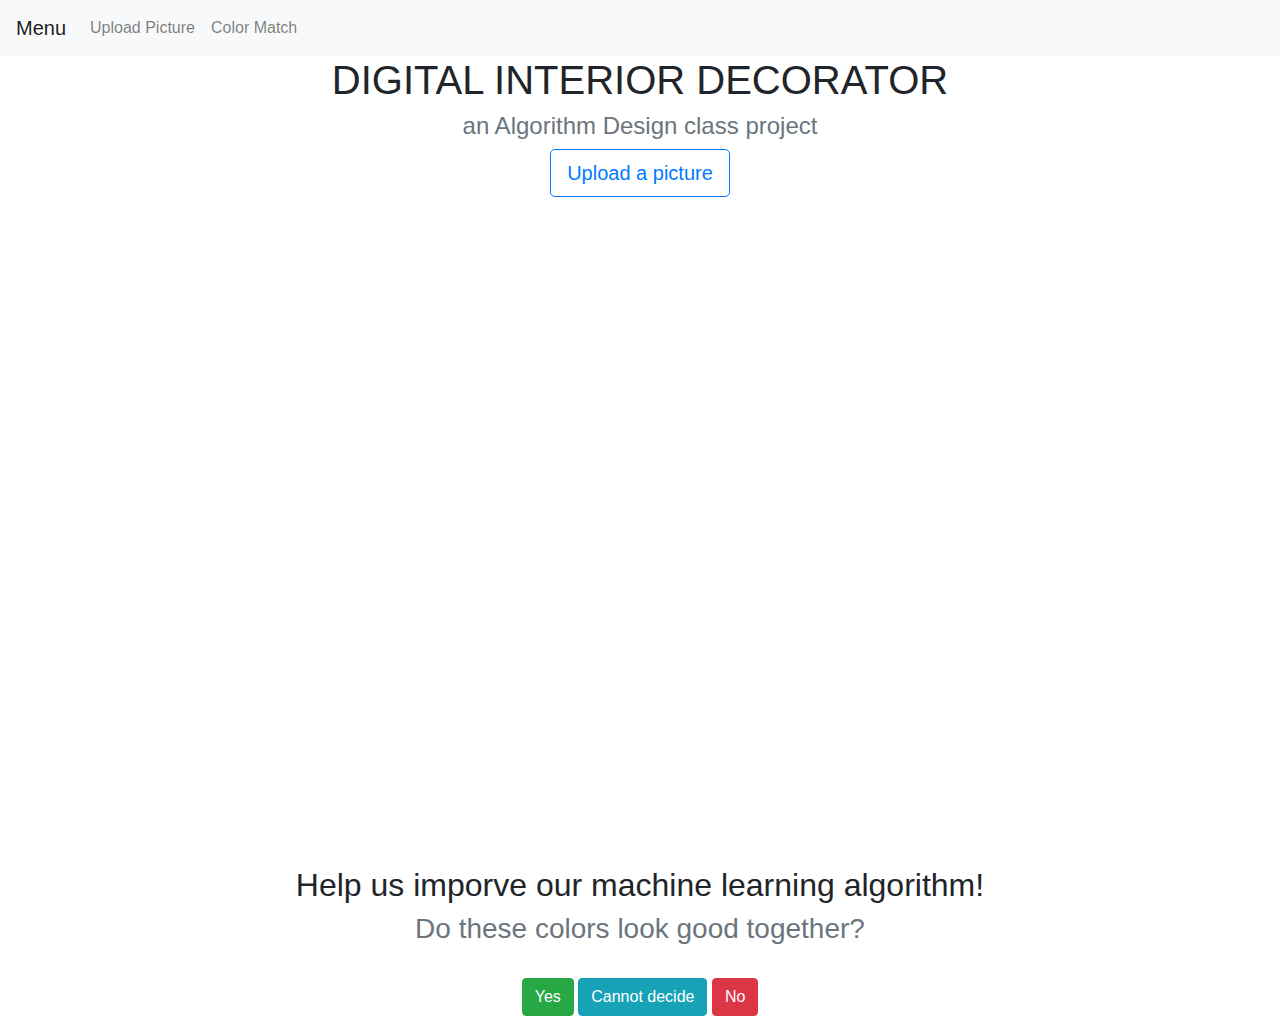
==== index.html @ 3aa8a1a3 "Unify CSS selectors." ====
<!doctype html>
<html lang="en">
  <head>
    <!-- required meta tags -->
    <meta charset="utf-8">
    <meta name="viewport" 
            content="width=device-width, initial-scale=1, shrink-to-fit=no">

    <!-- bootstrap CSS -->
    <link rel="stylesheet" 
            href="https://stackpath.bootstrapcdn.com/bootstrap/4.3.1/css/bootstrap.min.css" 
            integrity="sha384-ggOyR0iXCbMQv3Xipma34MD+dH/1fQ784/j6cY/iJTQUOhcWr7x9JvoRxT2MZw1T" 
            crossorigin="anonymous">

    <!-- color-match CSS -->
    <link rel="stylesheet" href="/assets/stylesheets/color-match.css"> 

    <!-- page-specific CSS -->
    <link rel="stylesheet" href="/assets/stylesheets/homepage.css"> 

    <title>Home</title>
  </head>
  <body>
    <div>
      <!-- a mark of the top for jumping -->
      <div id="top"></div>
  
      <!-- navigation bar at the top -->
      <nav class="navbar navbar-expand-sm navbar-light bg-light fixed-top sticky-top">
        <!-- text to be displayed at the left of the navibar -->
        <a class="navbar-brand" href="#top">Menu</a>
  
        <!-- button for expanding the navibar items when on small devices -->
        <button class="navbar-toggler" type="button" 
                data-toggle="collapse" data-target="#navbarNavAltMarkup" 
                aria-controls="navbarNavAltMarkup" aria-expanded="false" 
                aria-label="Toggle navigation">
          <span class="navbar-toggler-icon"></span>
        </button>
  
        <!-- all navibar items -->
        <div class="collapse navbar-collapse" id="navbarNavAltMarkup">
          <div class="navbar-nav">
            <a class="nav-item nav-link" href="#top" onclick="chooseImage();">
              Upload Picture
            </a>
            <a class="nav-item nav-link" href="#color-match">
              Color Match
            </a>
          </div>
        </div>
      </nav>
  
      <!-- container for the main body content -->
      <div class="container px-4" style="height: 90vh;">
        <div id="greeting-container" class="greeting-container">
          <!-- some texts for greeting -->
          <h1 class="display-5 text-center">
            DIGITAL INTERIOR DECORATOR
          </h1>
          <h4 class="text-muted text-center">
            an Algorithm Design class project 
          </h4>
        </div>
  
        <div id="upload-btn-container" class="upload-btn-container">
          <!-- a styled button for image upload -->
          <div class="text-center">
            <button class="btn btn-outline-primary btn-lg" 
                    id="image_input_btn" onclick="chooseImage();" 
                    data-toggle="popover" data-trigger="manual" 
                    data-placement="top" 
                    data-content="Failed to upload the image: ">
              Upload a picture
            </button>
          </div>
        </div>
  
        <!-- an invisible form for processing image upload -->
        <form id="upload_form" class="d-none" 
                action="/api/upload.php" method="POST" 
                enctype="multipart/form-data">
          <!-- (optional) specify the image size limit in bytes-->
          <input type="hidden" name="MAX_FILE_SIZE" value="5000000">
          <!-- image input (uploader) -->
          <input id="image_input" 
                  type="file" accept=".jpg, .png" name="image_input">
        </form>
      </div>
  
      <!-- container -->
      <div id="color-match" class="container px-4">
        <div class="container text-wrapper">
          <h2 class="display-5 text-center">Help us imporve our machine learning algorithm! </h2>
        </div>
  
        <!-- the color-match game -->
        <div id="color-match" 
                class="container text-center color-match-wrapper">
          <h3 class="text-muted">Do these colors look good together? </h3>
          <div class="color-match-boxes-wrapper">
            <div id="color-match-box-1" 
                    class="color-match-box d-inline-block"></div>
            <div id="color-match-box-2" 
                    class="color-match-box d-inline-block"></div>
          </div>
          <div class="color-match-buttons-wrapper">
            <button class="btn btn-success color-match-button" 
                    onclick="sendCMResult(true);">Yes</button>
            <button class="btn btn-info color-match-button" 
                    onclick="refreshColorBoxes();">Cannot decide</button>
            <button class="btn btn-danger color-match-button" 
                    onclick="sendCMResult(false);">No</button>
          </div>
        </div>
      </div>
    </div>

    <!-- jQuery first, then Popper.js, then Bootstrap JS -->
    <script src="https://code.jquery.com/jquery-3.3.1.slim.min.js" 
            integrity="sha384-q8i/X+965DzO0rT7abK41JStQIAqVgRVzpbzo5smXKp4YfRvH+8abtTE1Pi6jizo" 
            crossorigin="anonymous"></script>
    <script src="https://cdnjs.cloudflare.com/ajax/libs/popper.js/1.14.7/umd/popper.min.js" 
            integrity="sha384-UO2eT0CpHqdSJQ6hJty5KVphtPhzWj9WO1clHTMGa3JDZwrnQq4sF86dIHNDz0W1" 
            crossorigin="anonymous"></script>
    <script src="https://stackpath.bootstrapcdn.com/bootstrap/4.3.1/js/bootstrap.min.js" 
            integrity="sha384-JjSmVgyd0p3pXB1rRibZUAYoIIy6OrQ6VrjIEaFf/nJGzIxFDsf4x0xIM+B07jRM" 
            crossorigin="anonymous"></script>

    <!-- load the script for the color-match module -->
    <script src="/assets/scripts/color-match.js"></script>

    <!-- initialize all popovers -->
    <script>
      $(function () {
        $('[data-toggle="popover"]').popover()
      })
    </script>

    <!-- script for handling error code returned from image upload handler -->
    <script>
      // parse the "error" url parameter
      var url_string = window.location.href; 
      var url = new URL(url_string);
      var error_code = url.searchParams.get("error");

      // proceed if error code is valid
      if (error_code != null && error_code != "" && !isNaN(error_code)) {
        var error_content = $("#image_input_btn").data('content'); 

        // use different error messages for different error codes
        switch (error_code) {
          case '-1': 
            error_content += "extension not supported. "; 
            break; 
          case '0': 
            error_content += "what are you doing here? (there's no error!) "
            break; 
          case '1': 
          case '2': 
            error_content += "size is too big. "; 
            break; 
          case '3': 
            error_content += "upload interrupted, please try again. "; 
            break; 
          case '4': 
            error_content += "no image is uploaded.  "; 
            break; 
          default: 
            error_content += "error code " + error_code; 
            break; 
        }

        // set the error message to the popover
        $("#image_input_btn").attr('data-content', error_content); 

        // modify the default popover template
        $("#image_input_btn").attr('data-template', 
                '<div class="popover" role="tooltip">'
                + '<div class="arrow"></div>'
                + '<h3 class="popover-header"></h3>'
                + '<div class="popover-body text-danger"></div>'
                + '</div>'); 
        
        // display the popover containing the error message
        $("#image_input_btn").popover('show'); 
      }
    </script>

    <!-- script for handling image upload button -->
    <script>
      // function to be called by the image upload button
      // to trigger the hidden image input
      function chooseImage() {
        $("#image_input").click(); 
      }

      // function to ensure the file with the correct extension
      // is being uploaded
      function checkExtension(fileName) {
        var _validExts = [".jpg", ".jpeg", ".png"]; 

        var extValid = false; 

        for (var i = 0; i < _validExts.length; i++) {
          var ext = _validExts[i];
          if (fileName.substr(fileName.length - ext.length, 
                  ext.length).toLowerCase() == ext.toLowerCase()) {
              extValid = true;
              break;
          }
        }

        if (!extValid) {
          window.location.href = "index.html?error=-1"; 
          throw new Error("Bye bye! "); 
        }
      }

      // auto submit the form (image input) upon an image is uploaded
      $("#image_input").on('change', function() {
        var fileName = $("#image_input").val(); 
        checkExtension(fileName); 

        $("#upload_form").submit(); 
      }); 
    </script>
  </body>
</html>
---- assets/stylesheets/homepage.css ----
}

.greeting-container, .upload-btn-container {
  margin: 0 0 8rem; 
}
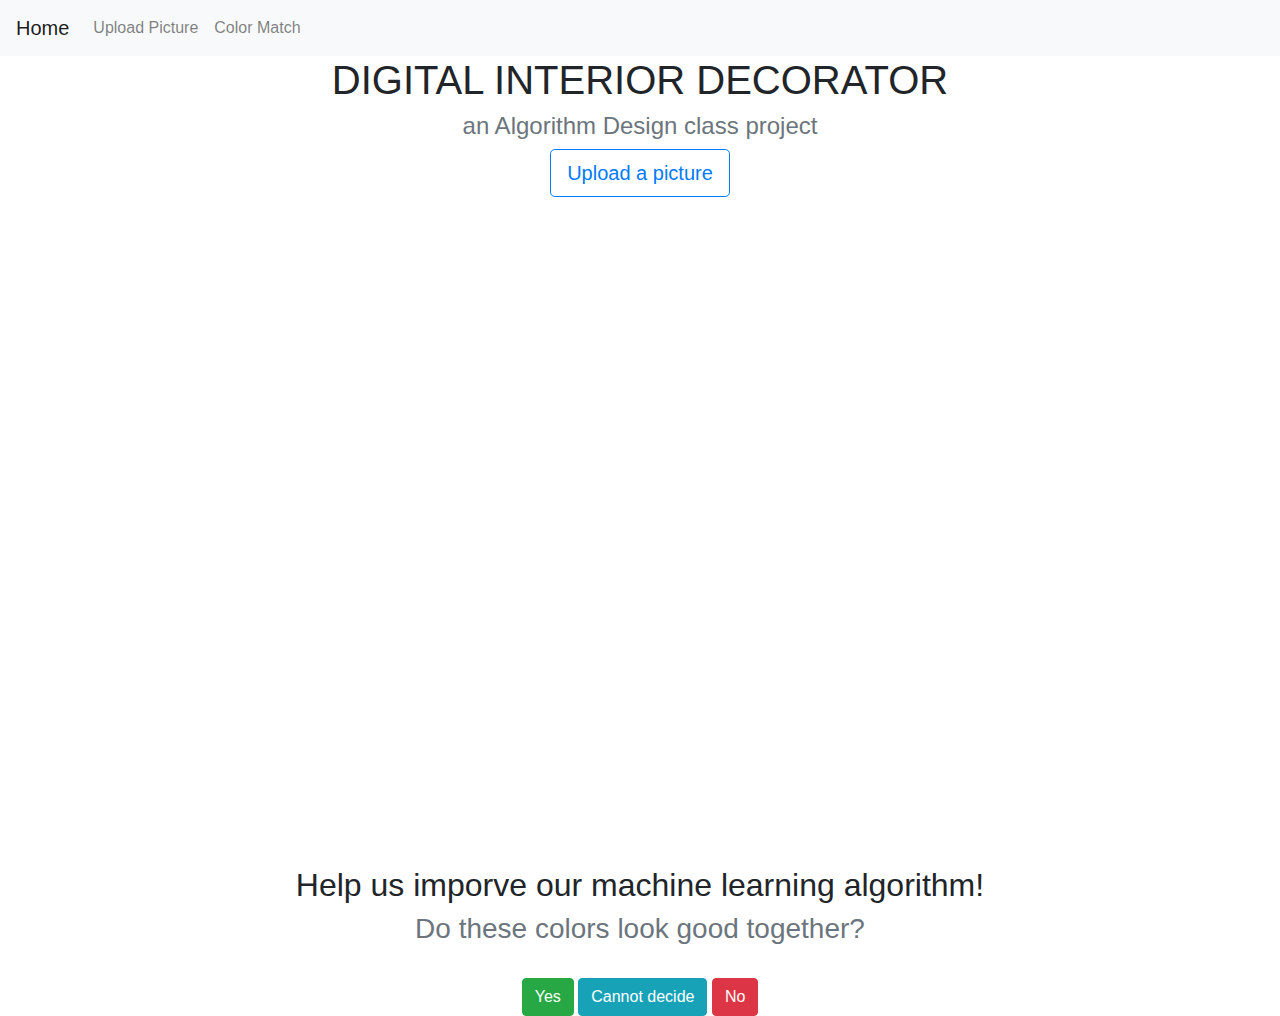
==== commit 69e20b32: "Change navbar label." ====
--- a/index.html
+++ b/index.html
@@ -18,7 +18,7 @@
     <!-- page-specific CSS -->
     <link rel="stylesheet" href="/assets/stylesheets/homepage.css"> 
 
-    <title>Home</title>
+    <title>Home | Digital Interior Decorator</title>
   </head>
   <body>
     <div>
@@ -26,9 +26,10 @@
       <div id="top"></div>
   
       <!-- navigation bar at the top -->
-      <nav class="navbar navbar-expand-sm navbar-light bg-light fixed-top sticky-top">
+      <nav class="navbar navbar-expand-sm navbar-light bg-light 
+              fixed-top sticky-top">
         <!-- text to be displayed at the left of the navibar -->
-        <a class="navbar-brand" href="#top">Menu</a>
+        <a class="navbar-brand" href="#top">Home</a>
   
         <!-- button for expanding the navibar items when on small devices -->
         <button class="navbar-toggler" type="button" 
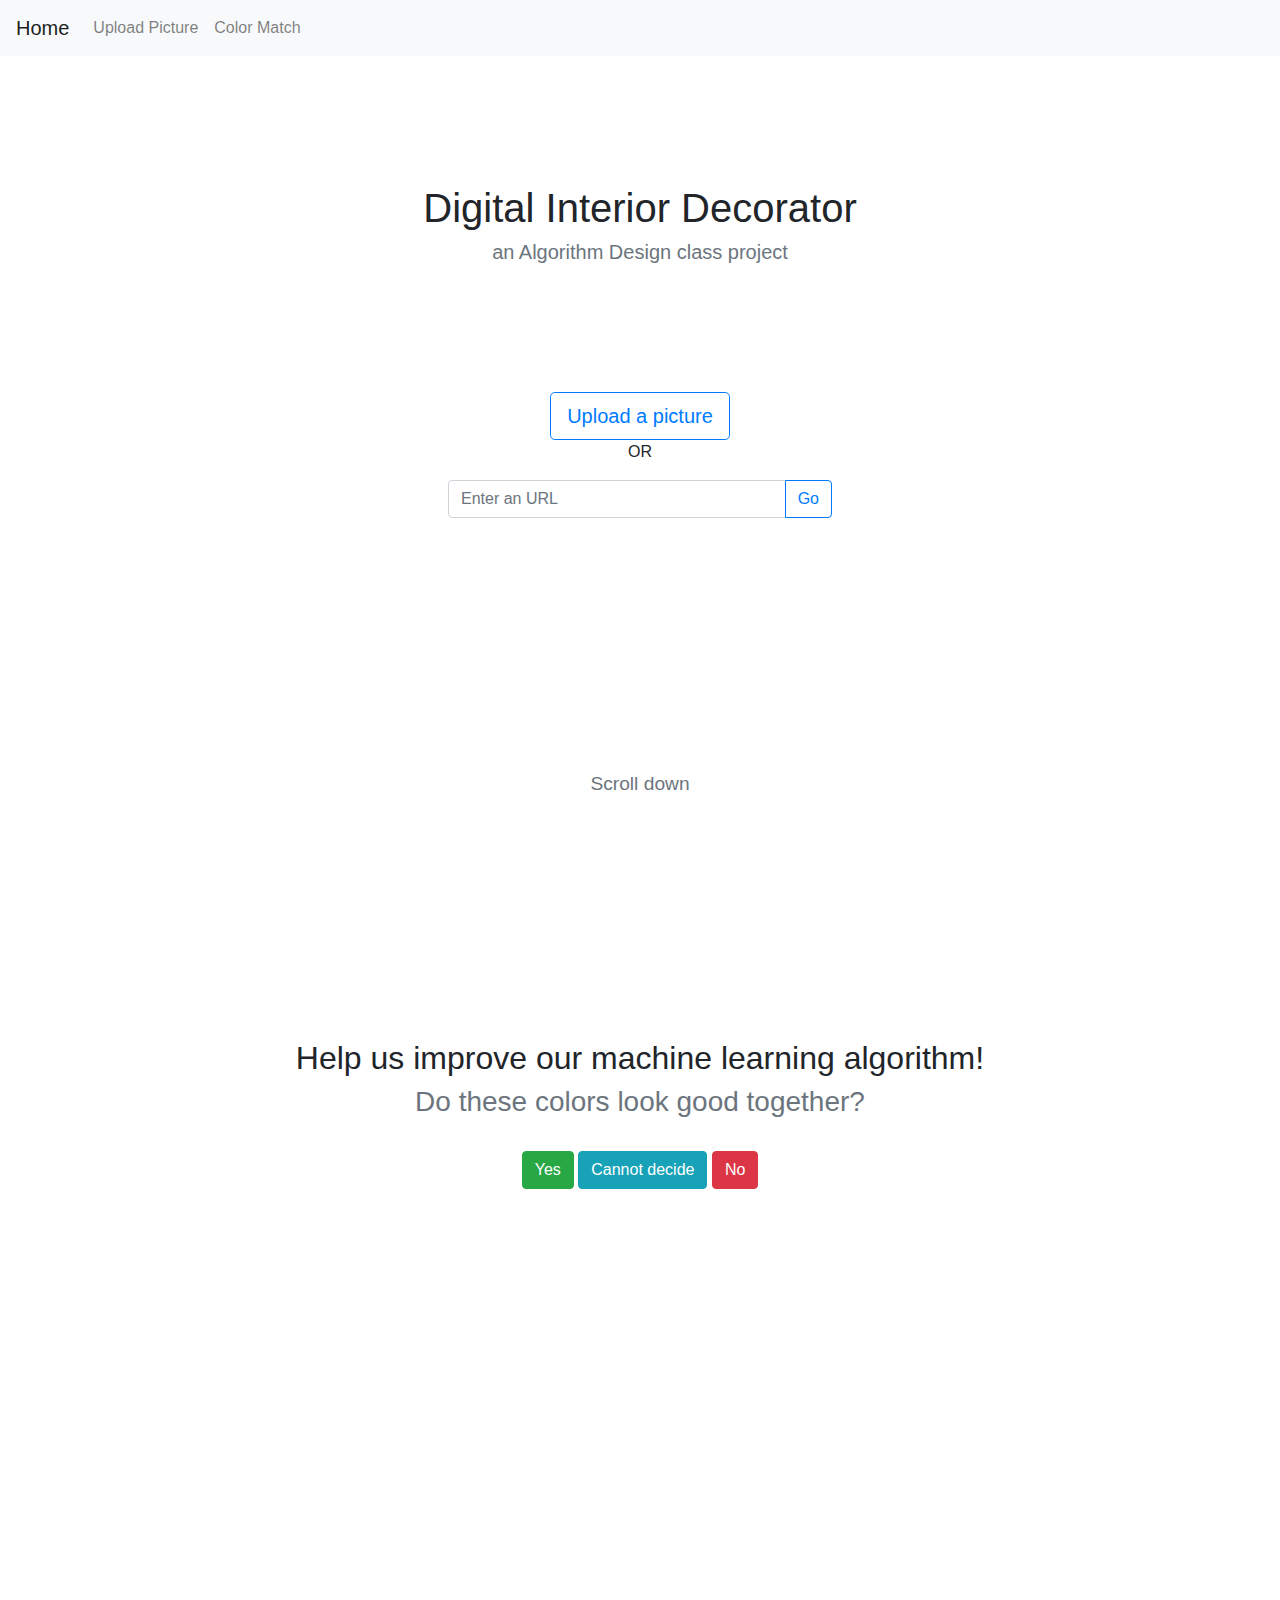
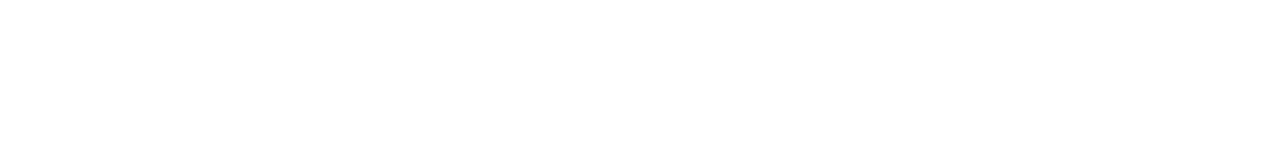
==== commit ea7cce26: "Modify style." ====
--- a/index.html
+++ b/index.html
@@ -53,15 +53,15 @@
       </nav>
   
       <!-- container for the main body content -->
-      <div class="container px-4" style="height: 90vh;">
+      <div class="pg-container pg-1-container">
         <div id="greeting-container" class="greeting-container">
           <!-- some texts for greeting -->
           <h1 class="display-5 text-center">
-            DIGITAL INTERIOR DECORATOR
+            Digital Interior Decorator
           </h1>
-          <h4 class="text-muted text-center">
+          <h5 class="text-muted text-center">
             an Algorithm Design class project 
-          </h4>
+          </h5>
         </div>
   
         <div id="upload-btn-container" class="upload-btn-container">
@@ -74,6 +74,21 @@
                     data-content="Failed to upload the image: ">
               Upload a picture
             </button>
+            
+            <p>OR</p>
+
+            <div class="upload-url-input-container input-group">
+              <input type="text" class="form-control" 
+                      placeholder="Enter an URL" 
+                      aria-label="Enter an URL" 
+                      aria-describedby="button-addon2">
+              <div class="input-group-append">
+                <button class="btn btn-outline-primary" 
+                        type="button" id="button-addon2">
+                  Go
+                </button>
+              </div>
+            </div>
           </div>
         </div>
   
@@ -87,31 +102,40 @@
           <input id="image_input" 
                   type="file" accept=".jpg, .png" name="image_input">
         </form>
+
+        <div class="scroll-indicator text-muted d-none d-sm-block">
+          <p class="text-center">Scroll down</p>
+          <span></span>
+        </div>
       </div>
-  
-      <!-- container -->
-      <div id="color-match" class="container px-4">
-        <div class="container text-wrapper">
-          <h2 class="display-5 text-center">Help us imporve our machine learning algorithm! </h2>
-        </div>
-  
-        <!-- the color-match game -->
-        <div id="color-match" 
-                class="container text-center color-match-wrapper">
-          <h3 class="text-muted">Do these colors look good together? </h3>
-          <div class="color-match-boxes-wrapper">
-            <div id="color-match-box-1" 
-                    class="color-match-box d-inline-block"></div>
-            <div id="color-match-box-2" 
-                    class="color-match-box d-inline-block"></div>
-          </div>
-          <div class="color-match-buttons-wrapper">
-            <button class="btn btn-success color-match-button" 
-                    onclick="sendCMResult(true);">Yes</button>
-            <button class="btn btn-info color-match-button" 
-                    onclick="refreshColorBoxes();">Cannot decide</button>
-            <button class="btn btn-danger color-match-button" 
-                    onclick="sendCMResult(false);">No</button>
+      
+      <div class="pg-container pg-2-container">
+        <!-- container -->
+        <div id="color-match" class="color-match-container">
+          <div class="text-wrapper">
+            <h2 class="display-5 text-center">
+              Help us improve our machine learning algorithm! 
+            </h2>
+          </div>
+    
+          <!-- the color-match game -->
+          <div id="color-match-module" 
+                  class="text-center color-match-wrapper">
+            <h3 class="text-muted">Do these colors look good together? </h3>
+            <div class="color-match-boxes-wrapper">
+              <div id="color-match-box-1" 
+                      class="color-match-box d-inline-block"></div>
+              <div id="color-match-box-2" 
+                      class="color-match-box d-inline-block"></div>
+            </div>
+            <div class="color-match-buttons-wrapper">
+              <button class="btn btn-success color-match-button" 
+                      onclick="sendCMResult(true);">Yes</button>
+              <button class="btn btn-info color-match-button" 
+                      onclick="refreshColorBoxes();">Cannot decide</button>
+              <button class="btn btn-danger color-match-button" 
+                      onclick="sendCMResult(false);">No</button>
+            </div>
           </div>
         </div>
       </div>
--- a/assets/stylesheets/homepage.css
+++ b/assets/stylesheets/homepage.css
@@ -1,5 +1,58 @@
+.pg-container {
+  height: 95vh; 
+  margin: 0 2rem;
+}
+
+.pg-1-container {
+  padding-top: 8rem; 
+  position: relative; 
+}
+
+.pg-2-container {
+  padding-top: 4rem; 
 }
 
 .greeting-container, .upload-btn-container {
   margin: 0 0 8rem; 
 }
+
+.greeting-container h5 { 
+  display: none; 
+}
+
+@media (min-width: 576px) {
+  .greeting-container h5 {
+    display: block;
+  }
+}
+
+.upload-url-input-container {
+  max-width: 24rem; 
+  margin: 0 auto; 
+}
+
+.scroll-indicator {
+  position: absolute; 
+  bottom: 4rem; 
+  margin: auto; 
+  width: 100%;
+}
+
+.scroll-indicator p {
+  margin: 0 auto; 
+  font-size: 1.2rem;
+}
+
+.scroll-indicator span {
+  background-image: url("/assets/icons/expand_more-black-48dp.svg"); 
+  background-size: contain; 
+  filter: opacity(50%); 
+  display: block; 
+  margin: 0 auto;
+  width: 3rem;
+  height: 3rem; 
+}
+
+.color-match-container {
+  margin: 4rem auto; 
+}
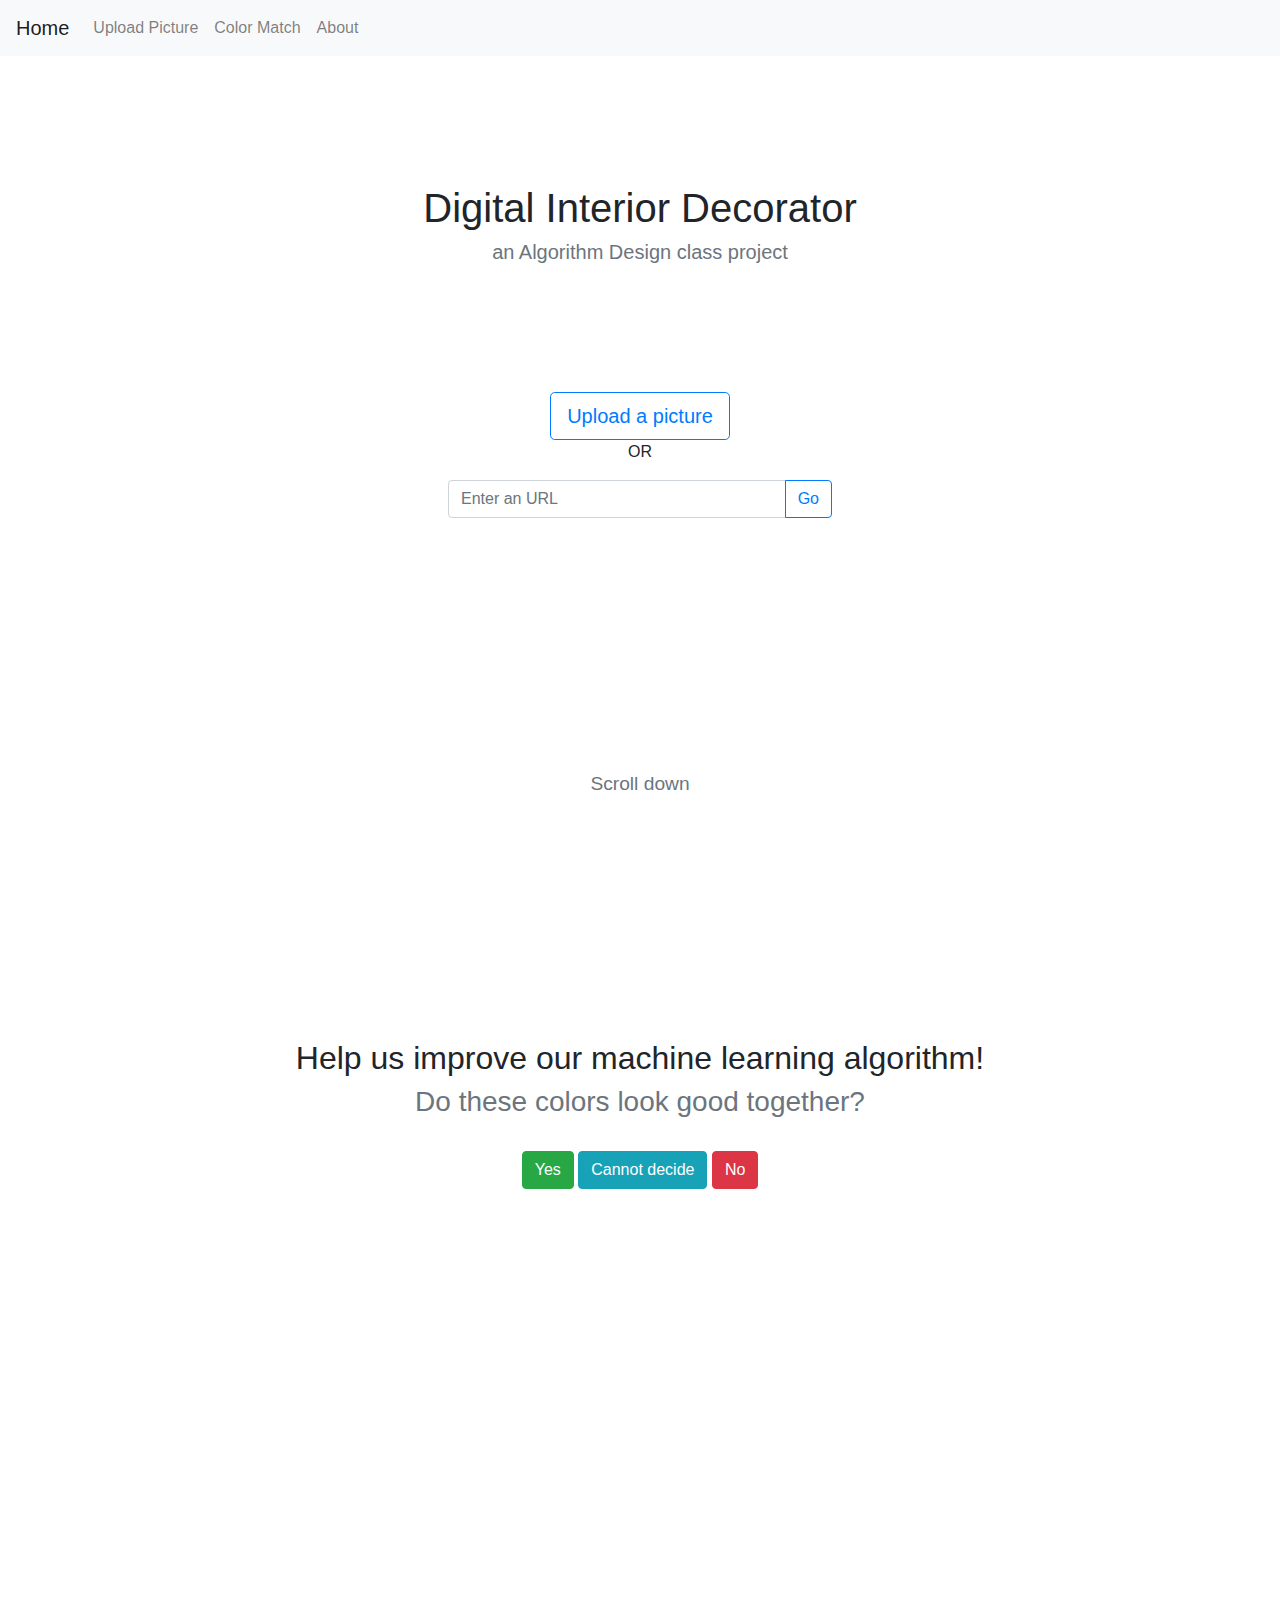
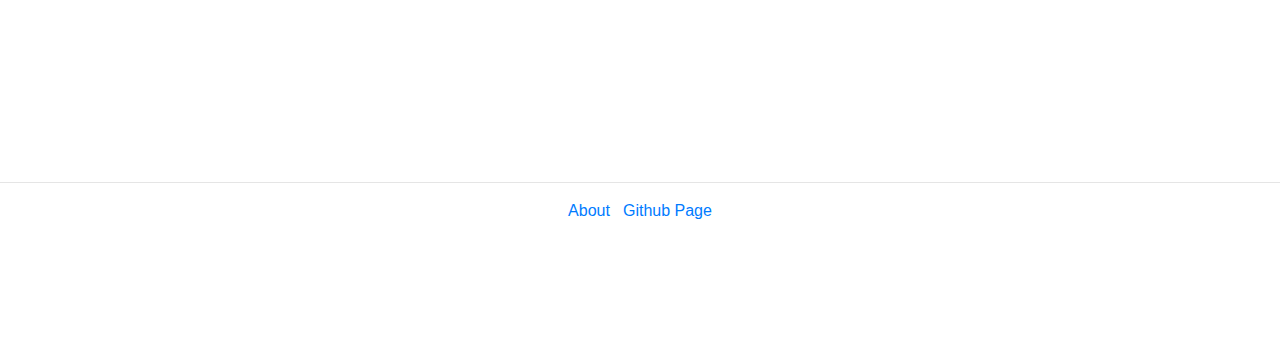
==== commit 75df843c: "Maintain format consistency." ====
--- a/index.html
+++ b/index.html
@@ -12,6 +12,9 @@
             integrity="sha384-ggOyR0iXCbMQv3Xipma34MD+dH/1fQ784/j6cY/iJTQUOhcWr7x9JvoRxT2MZw1T" 
             crossorigin="anonymous">
 
+    <!-- global CSS -->
+    <link rel="stylesheet" href="/assets/stylesheets/global.css">
+
     <!-- color-match CSS -->
     <link rel="stylesheet" href="/assets/stylesheets/color-match.css"> 
 
@@ -42,11 +45,14 @@
         <!-- all navibar items -->
         <div class="collapse navbar-collapse" id="navbarNavAltMarkup">
           <div class="navbar-nav">
-            <a class="nav-item nav-link" href="#top" onclick="chooseImage();">
+            <a class="nav-item nav-link" href="#" onclick="chooseImage();">
               Upload Picture
             </a>
             <a class="nav-item nav-link" href="#color-match">
               Color Match
+            </a>
+            <a class="nav-item nav-link" href="/about.html">
+              About
             </a>
           </div>
         </div>
@@ -93,14 +99,14 @@
         </div>
   
         <!-- an invisible form for processing image upload -->
-        <form id="upload_form" class="d-none" 
-                action="/api/upload.php" method="POST" 
+        <form id="upload-form" class="d-none" 
+                action="" method="POST" 
                 enctype="multipart/form-data">
           <!-- (optional) specify the image size limit in bytes-->
           <input type="hidden" name="MAX_FILE_SIZE" value="5000000">
           <!-- image input (uploader) -->
-          <input id="image_input" 
-                  type="file" accept=".jpg, .png" name="image_input">
+          <input id="image-input" 
+                  type="file" accept=".jpg, .png" name="image-input">
         </form>
 
         <div class="scroll-indicator text-muted d-none d-sm-block">
@@ -141,6 +147,25 @@
       </div>
     </div>
 
+    <!-- footer -->
+    <footer class="text-center text-white">
+      <hr>
+      <p>
+        <a href="/about.html">About</a> 
+        | <a href="https://github.com/JerryZWT/digital_interior_decorator">Github Page</a>
+      </p>
+      <br>
+      <p>Copyright © 2020 
+        <span>J. Allebach, </span>
+        <span>A. Eppinger, </span>
+        <span>J. Molder, </span>
+        <span>S. Routledge, </span>
+        <span>D. Schlingemann </span>
+        and 
+        <span>S. Zhang. </span></p>
+      <p>All rights reserved. </p>
+    </footer>
+
     <!-- jQuery first, then Popper.js, then Bootstrap JS -->
     <script src="https://code.jquery.com/jquery-3.3.1.slim.min.js" 
             integrity="sha384-q8i/X+965DzO0rT7abK41JStQIAqVgRVzpbzo5smXKp4YfRvH+8abtTE1Pi6jizo" 
@@ -213,42 +238,6 @@
     </script>
 
     <!-- script for handling image upload button -->
-    <script>
-      // function to be called by the image upload button
-      // to trigger the hidden image input
-      function chooseImage() {
-        $("#image_input").click(); 
-      }
-
-      // function to ensure the file with the correct extension
-      // is being uploaded
-      function checkExtension(fileName) {
-        var _validExts = [".jpg", ".jpeg", ".png"]; 
-
-        var extValid = false; 
-
-        for (var i = 0; i < _validExts.length; i++) {
-          var ext = _validExts[i];
-          if (fileName.substr(fileName.length - ext.length, 
-                  ext.length).toLowerCase() == ext.toLowerCase()) {
-              extValid = true;
-              break;
-          }
-        }
-
-        if (!extValid) {
-          window.location.href = "index.html?error=-1"; 
-          throw new Error("Bye bye! "); 
-        }
-      }
-
-      // auto submit the form (image input) upon an image is uploaded
-      $("#image_input").on('change', function() {
-        var fileName = $("#image_input").val(); 
-        checkExtension(fileName); 
-
-        $("#upload_form").submit(); 
-      }); 
-    </script>
+    <script src="/assets/scripts/upload-form.js"></script>
   </body>
 </html>--- a/assets/stylesheets/homepage.css
+++ b/assets/stylesheets/homepage.css
@@ -1,5 +1,5 @@
 .pg-container {
-  height: 95vh; 
+  min-height: 95vh; 
   margin: 0 2rem;
 }
 
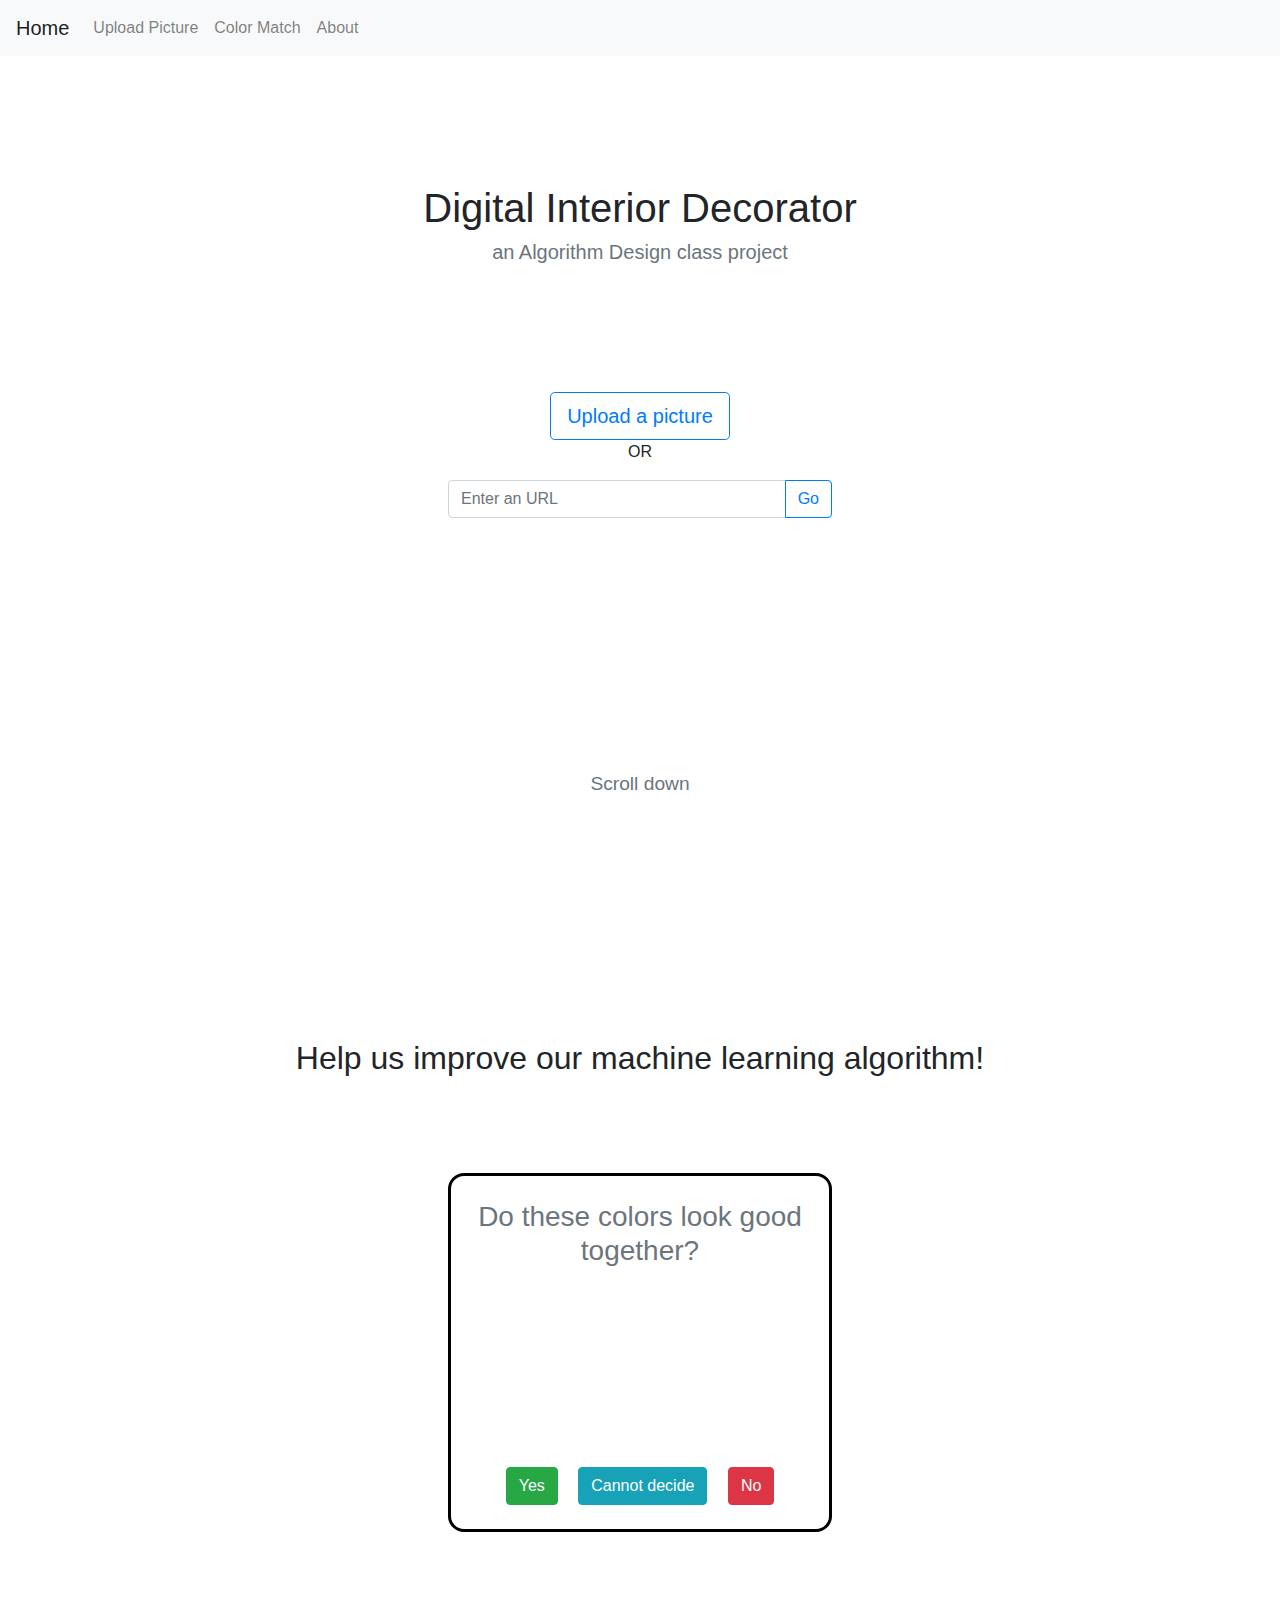
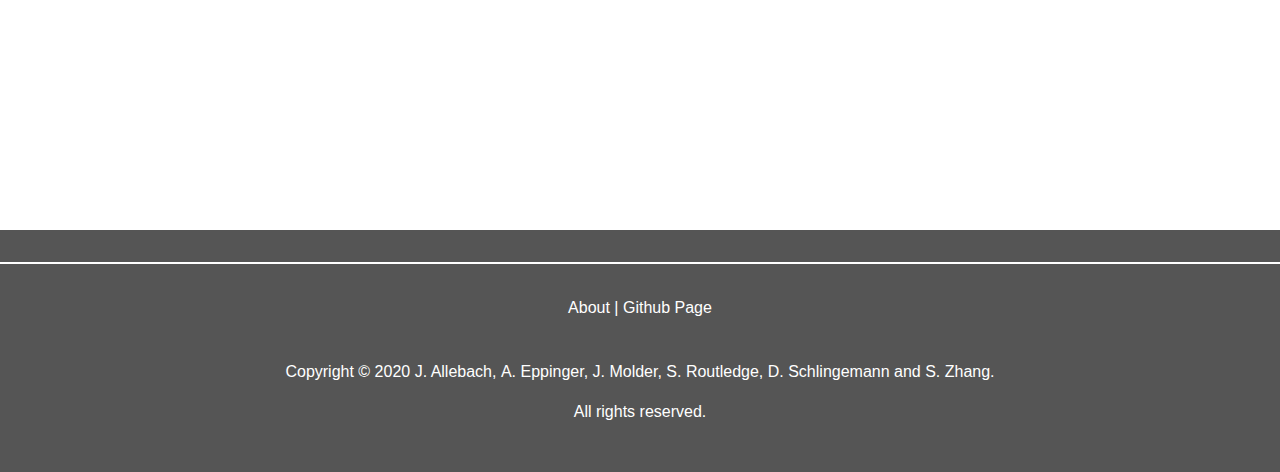
==== commit 729b5846: "Modify url input attributes." ====
--- a/index.html
+++ b/index.html
@@ -24,40 +24,40 @@
     <title>Home | Digital Interior Decorator</title>
   </head>
   <body>
-    <div>
-      <!-- a mark of the top for jumping -->
-      <div id="top"></div>
-  
-      <!-- navigation bar at the top -->
-      <nav class="navbar navbar-expand-sm navbar-light bg-light 
-              fixed-top sticky-top">
-        <!-- text to be displayed at the left of the navibar -->
-        <a class="navbar-brand" href="#top">Home</a>
-  
-        <!-- button for expanding the navibar items when on small devices -->
-        <button class="navbar-toggler" type="button" 
-                data-toggle="collapse" data-target="#navbarNavAltMarkup" 
-                aria-controls="navbarNavAltMarkup" aria-expanded="false" 
-                aria-label="Toggle navigation">
-          <span class="navbar-toggler-icon"></span>
-        </button>
-  
-        <!-- all navibar items -->
-        <div class="collapse navbar-collapse" id="navbarNavAltMarkup">
-          <div class="navbar-nav">
-            <a class="nav-item nav-link" href="#" onclick="chooseImage();">
-              Upload Picture
-            </a>
-            <a class="nav-item nav-link" href="#color-match">
-              Color Match
-            </a>
-            <a class="nav-item nav-link" href="/about.html">
-              About
-            </a>
-          </div>
-        </div>
-      </nav>
-  
+    <!-- a mark of the top for jumping -->
+    <div id="top"></div>
+
+    <!-- navigation bar at the top -->
+    <nav class="navbar navbar-expand-sm navbar-light bg-light 
+            fixed-top sticky-top">
+      <!-- text to be displayed at the left of the navibar -->
+      <a class="navbar-brand" href="#top">Home</a>
+
+      <!-- button for expanding the navibar items when on small devices -->
+      <button class="navbar-toggler" type="button" 
+              data-toggle="collapse" data-target="#navbarNavAltMarkup" 
+              aria-controls="navbarNavAltMarkup" aria-expanded="false" 
+              aria-label="Toggle navigation">
+        <span class="navbar-toggler-icon"></span>
+      </button>
+
+      <!-- all navibar items -->
+      <div class="collapse navbar-collapse" id="navbarNavAltMarkup">
+        <div class="navbar-nav">
+          <a class="nav-item nav-link" href="#" onclick="chooseImage();">
+            Upload Picture
+          </a>
+          <a class="nav-item nav-link" href="#color-match">
+            Color Match
+          </a>
+          <a class="nav-item nav-link" href="/about.html">
+            About
+          </a>
+        </div>
+      </div>
+    </nav>
+
+    <div class="main-container container">
       <!-- container for the main body content -->
       <div class="pg-container pg-1-container">
         <div id="greeting-container" class="greeting-container">
@@ -85,12 +85,16 @@
 
             <div class="upload-url-input-container input-group">
               <input type="text" class="form-control" 
+                      id="input-url" 
                       placeholder="Enter an URL" 
                       aria-label="Enter an URL" 
-                      aria-describedby="button-addon2">
+                      aria-describedby="button-addon2"
+                      form="upload-form"
+                      name="input-url" required>
               <div class="input-group-append">
                 <button class="btn btn-outline-primary" 
-                        type="button" id="button-addon2">
+                        type="submit" id="button-addon2"
+                        form="upload-form">
                   Go
                 </button>
               </div>
@@ -109,7 +113,7 @@
                   type="file" accept=".jpg, .png" name="image-input">
         </form>
 
-        <div class="scroll-indicator text-muted d-none d-sm-block">
+        <div class="scroll-indicator text-muted d-none d-md-block">
           <p class="text-center">Scroll down</p>
           <span></span>
         </div>
--- a/assets/stylesheets/global.css
+++ b/assets/stylesheets/global.css
@@ -0,0 +1,30 @@
+.main-container {
+  padding: 0 32px; 
+}
+
+footer {
+  background-color: #555555; 
+  padding: 32px 0;
+  margin-top: 64px; 
+}
+
+footer span {
+  display: inline-block; 
+}
+
+footer hr {
+  border: 1.5px solid white; 
+  margin: 0 0 32px; 
+}
+
+footer a {
+  color: white; 
+}
+
+footer a:hover {
+  color: white; 
+}
+
+footer p {
+  margin: 0 16px 16px; 
+}
--- a/assets/stylesheets/color-match.css
+++ b/assets/stylesheets/color-match.css
@@ -0,0 +1,39 @@
+.color-match-wrapper {
+  border: 3px solid #000000; 
+  border-radius: 16px; 
+  max-width: 384px; 
+  margin: 96px auto; 
+  padding: 24px; 
+}
+
+.color-match-boxes-wrapper {
+  margin: 32px 0; 
+}
+
+.color-match-box {
+  width: 128px; 
+  height: 128px; 
+}
+
+.color-match-button {
+  margin: auto 8px;
+  font-size: 1.2rem; 
+  width: 96px; 
+  height: 48px; 
+}
+
+.color-match-button.btn-info {
+  display: none; 
+}
+
+@media (min-width: 576px) {
+  .color-match-button {
+    width: auto;
+    height: auto;
+    font-size: 1rem; 
+  }
+
+  .color-match-button.btn-info {
+    display: inline-block; 
+  }
+}
--- a/assets/stylesheets/homepage.css
+++ b/assets/stylesheets/homepage.css
@@ -1,19 +1,18 @@
 .pg-container {
   min-height: 95vh; 
-  margin: 0 2rem;
 }
 
 .pg-1-container {
-  padding-top: 8rem; 
+  padding-top: 128px; 
   position: relative; 
 }
 
 .pg-2-container {
-  padding-top: 4rem; 
+  padding-top: 64px; 
 }
 
 .greeting-container, .upload-btn-container {
-  margin: 0 0 8rem; 
+  margin: 0 0 128px; 
 }
 
 .greeting-container h5 { 
@@ -27,13 +26,13 @@
 }
 
 .upload-url-input-container {
-  max-width: 24rem; 
+  max-width: 384px; 
   margin: 0 auto; 
 }
 
 .scroll-indicator {
   position: absolute; 
-  bottom: 4rem; 
+  bottom: 64px; 
   margin: auto; 
   width: 100%;
 }
@@ -48,11 +47,11 @@
   background-size: contain; 
   filter: opacity(50%); 
   display: block; 
-  margin: 0 auto;
-  width: 3rem;
+  margin: 0 auto; 
+  width: 3rem; 
   height: 3rem; 
 }
 
 .color-match-container {
-  margin: 4rem auto; 
+  margin: 64px auto; 
 }
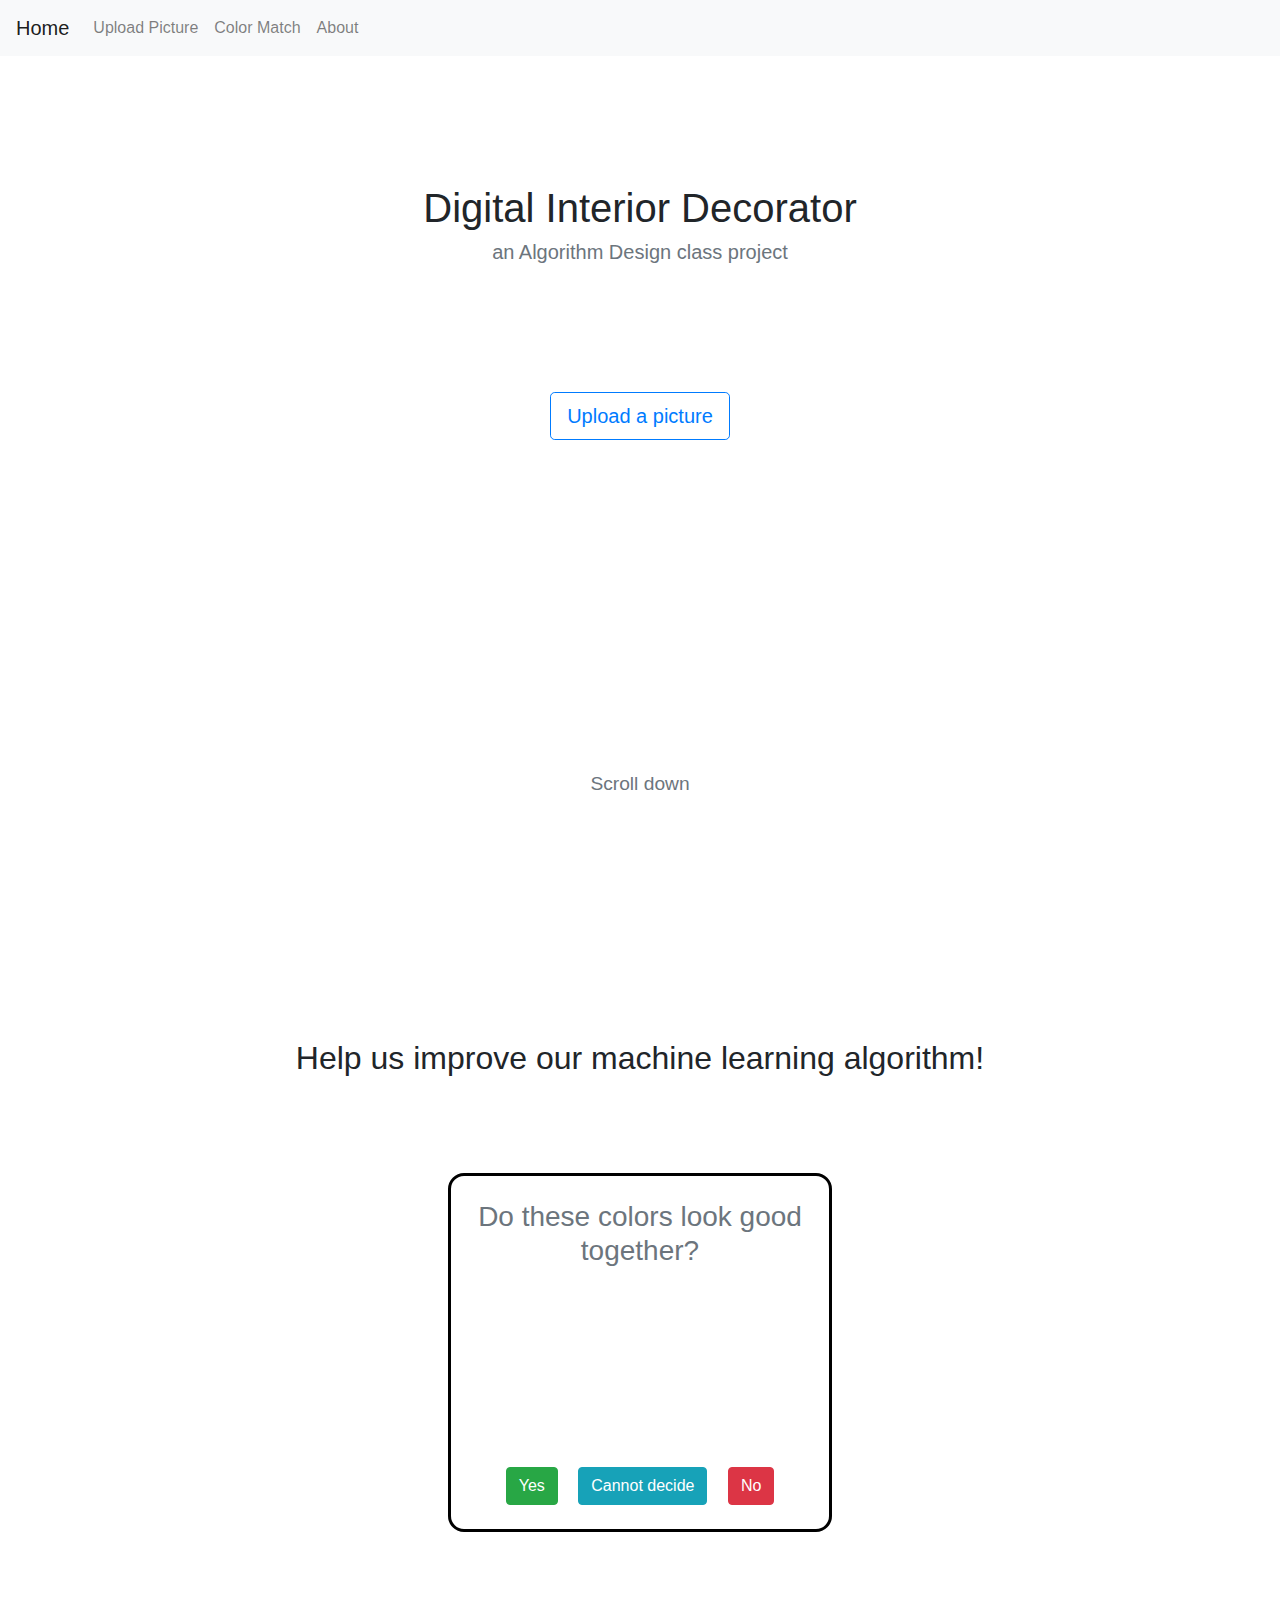
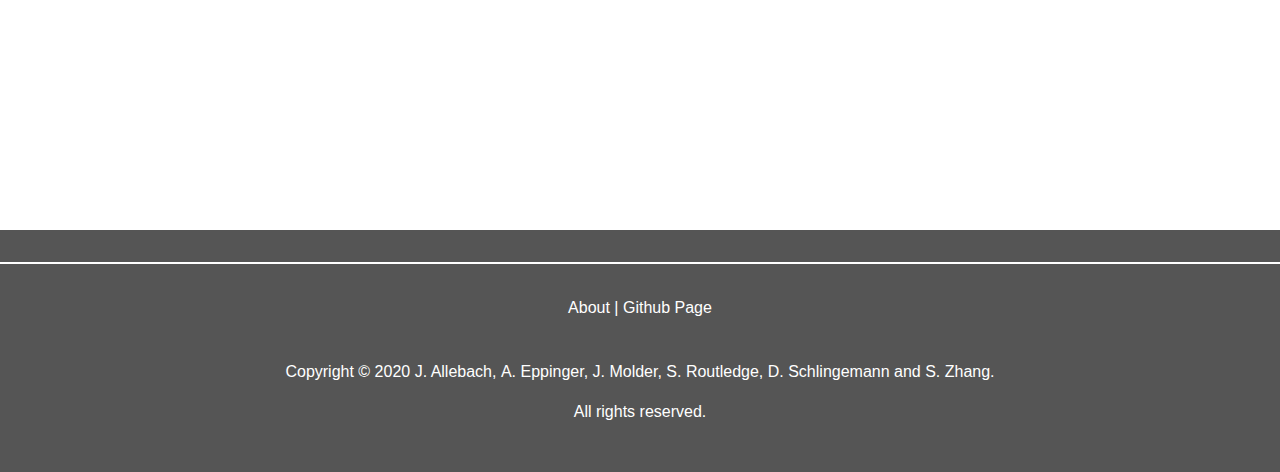
==== commit cebbd9e2: "Revert "Add input for image URL."" ====
--- a/index.html
+++ b/index.html
@@ -80,25 +80,6 @@
                     data-content="Failed to upload the image: ">
               Upload a picture
             </button>
-            
-            <p>OR</p>
-
-            <div class="upload-url-input-container input-group">
-              <input type="text" class="form-control" 
-                      id="input-url" 
-                      placeholder="Enter an URL" 
-                      aria-label="Enter an URL" 
-                      aria-describedby="button-addon2"
-                      form="upload-form"
-                      name="input-url" required>
-              <div class="input-group-append">
-                <button class="btn btn-outline-primary" 
-                        type="submit" id="button-addon2"
-                        form="upload-form">
-                  Go
-                </button>
-              </div>
-            </div>
           </div>
         </div>
   
